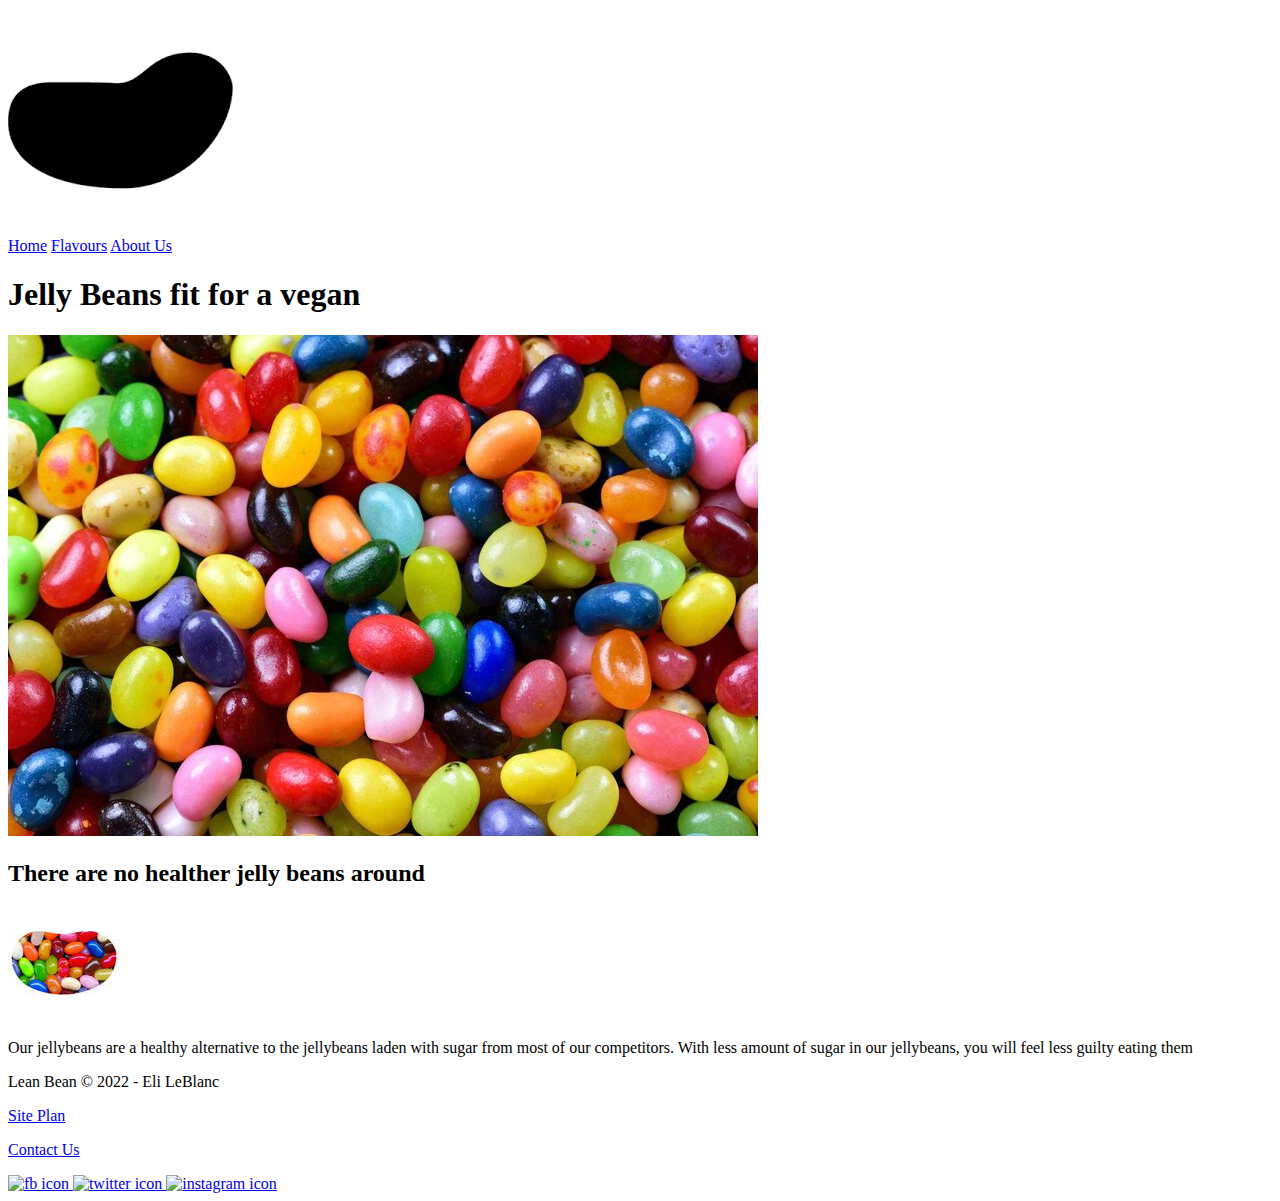
==== leanbean/index.html @ 14b60977 "alljelly" ====
<!DOCTYPE html>
<html lang="en">
<head>
  <link rel="stylesheet" href="styles/styles.css">
  <meta charset="UTF-8">
  <meta http-equiv="X-UA-Compatible" content="IE=edge">
  <meta name="viewport" content="width=device-width, initial-scale=1.0">
  <title>Lean Bean | Home</title>
</head>
<body>
  <div id="content">
  <header> 
    <a id="logo_link" href="index.html"> 
      <img class="logo" src="images/jelly-bean.png" alt="Logo image">
    </a>
    <nav>
      <a href="index.html">Home</a>
      <a href="flavours.html">Flavours</a>
      <a href="aboutus.html">About Us</a>
    </nav>
  </header>
<main>
    <div id="hero">
        <section id="hero-msg">
            <h1 class="home-title">Jelly Beans fit for a vegan</h1>
        </section>
        <div id="one-box">
          <img id="jellybeans-img" src="images/rsz_jelly_beans-home_page.jpg" alt="jelly">
        </div>
        <section>
            <h2 class="two-msg">There are no healther jelly beans around</h2>
        </section>
        <div id="two-box">
            <img src="images/I heard you like jelly beans.jpg" alt="beans">
        </div>
        <section>
            <p>Our jellybeans are a healthy alternative to the jellybeans laden with sugar from most of our competitors. 
                With less amount of sugar in our jellybeans, you will feel less guilty eating them</p>
        </section>
    </div>
</main>
<footer>
  <p>Lean Bean &copy; 2022 - Eli LeBlanc</p>
  <p><a href="site-plan.html">Site Plan</a></p>
  <p><a href="contactus.html">Contact Us</a></p>
  <div class="social">
    <a href="https://facebook.com" target="blank">
      <img src="images/facebook.png" alt="fb icon">
    </a>
    <a href="https://twitter.com" target="blank">
        <img src="images/twitter.png" alt="twitter icon">
    </a>
    <a href="https://instagram.com" target="blank">
        <img src="images/instagram.png" alt="instagram icon"> 
    </a>
  </div>
</footer>
  </div>
</body>
</html>
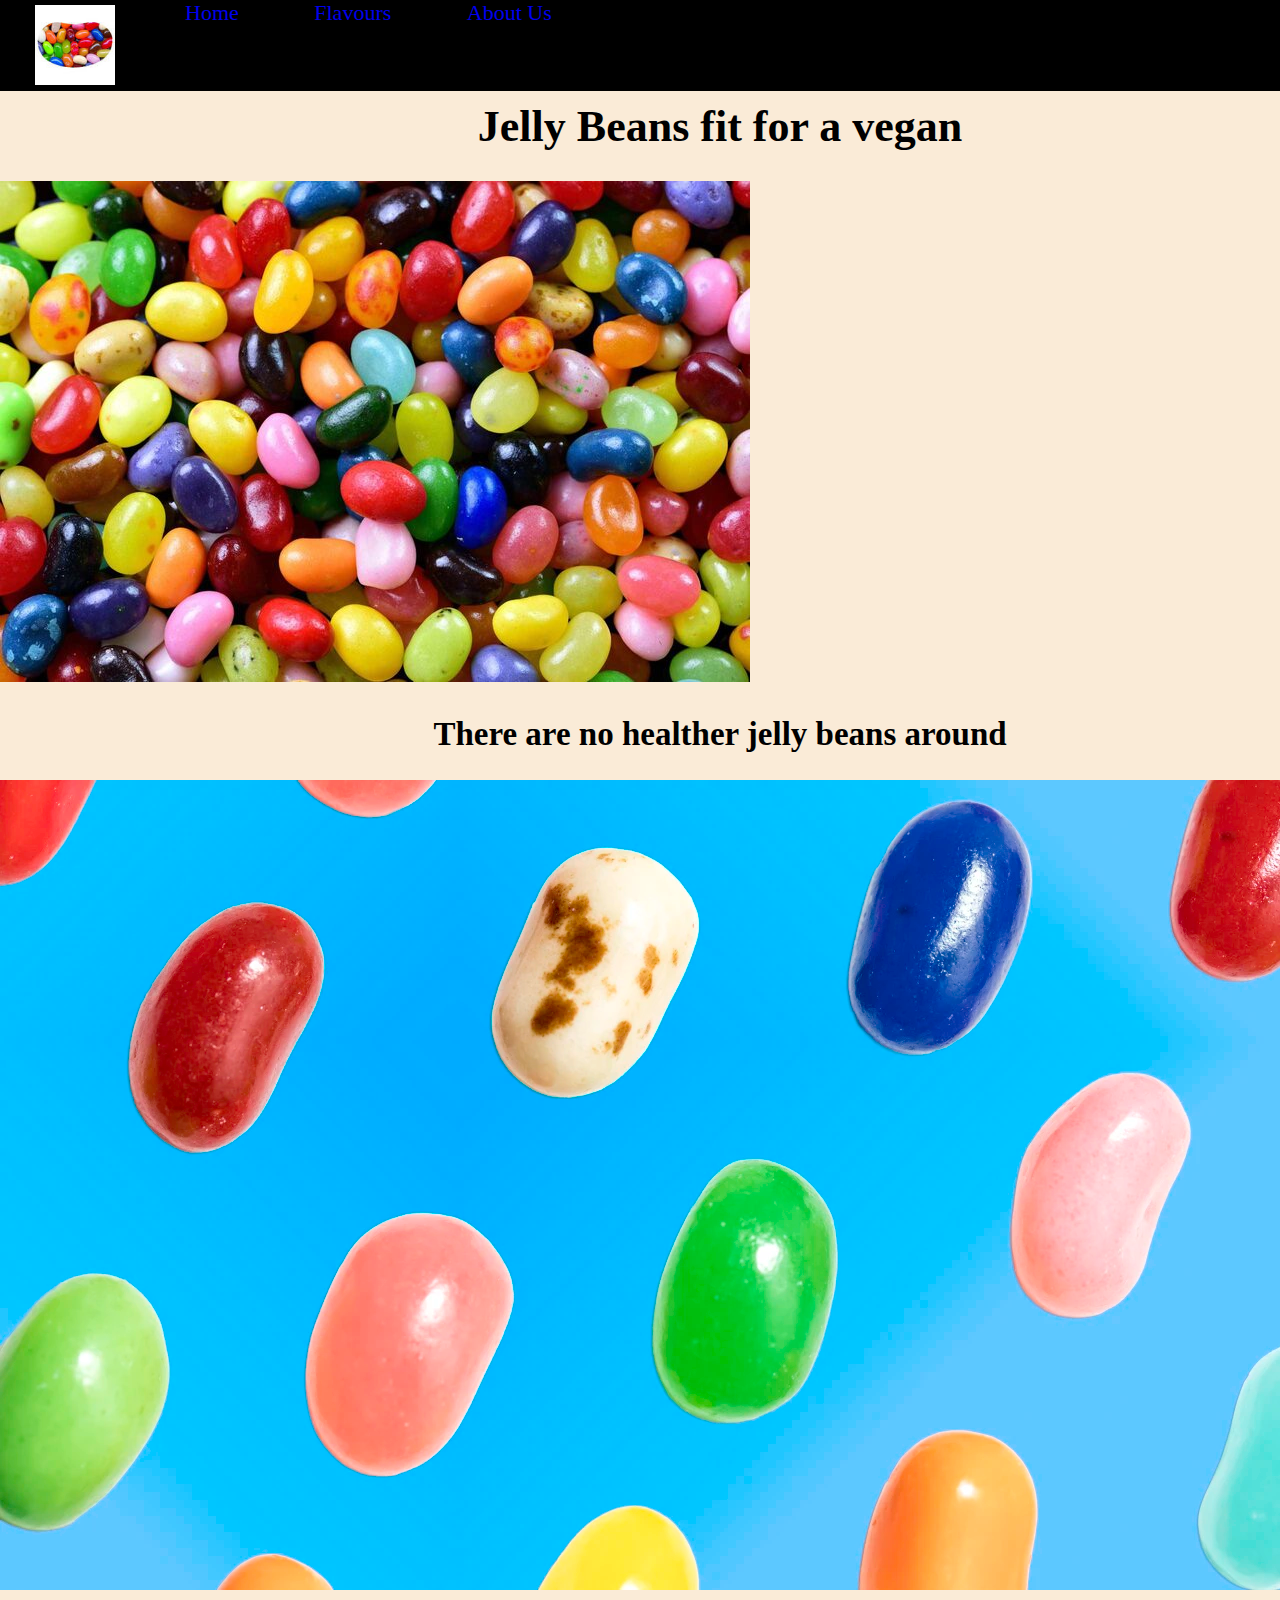
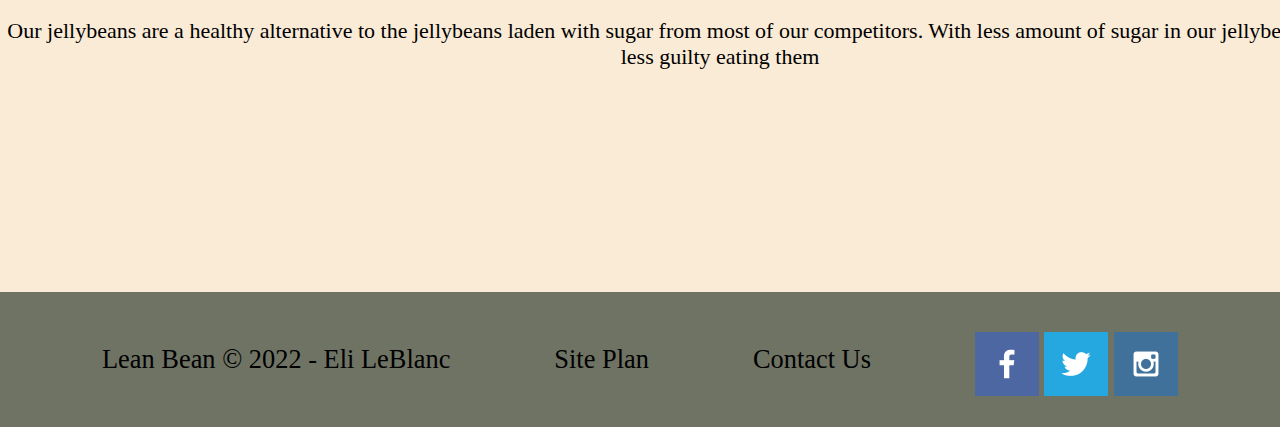
==== commit 82dde380: "put in" ====
--- a/leanbean/index.html
+++ b/leanbean/index.html
@@ -11,7 +11,7 @@
   <div id="content">
   <header> 
     <a id="logo_link" href="index.html"> 
-      <img class="logo" src="images/jelly-bean.png" alt="Logo image">
+      <img class="logo" src="images/I heard you like jelly beans.jpg" alt="Logo image">
     </a>
     <nav>
       <a href="index.html">Home</a>
@@ -31,7 +31,7 @@
             <h2 class="two-msg">There are no healther jelly beans around</h2>
         </section>
         <div id="two-box">
-            <img src="images/I heard you like jelly beans.jpg" alt="beans">
+            <img src="images/jelly bean d.webp" alt="beans">
         </div>
         <section>
             <p>Our jellybeans are a healthy alternative to the jellybeans laden with sugar from most of our competitors. 
--- a/leanbean/styles/styles.css
+++ b/leanbean/styles/styles.css
@@ -0,0 +1,177 @@
+@import url('https://fonts.googleapis.com/css?family=IM+Fell+French+Canon+SC|Lato');
+
+headline {
+    font-family: 'Times New Roman', Times, serif;
+}
+
+body {
+    font-family: 'Times New Roman', Times, serif; font-size: 22px;
+    background-color: antiquewhite; margin: 0; 
+    padding: 0; 
+
+}
+
+#content {
+max-width: 1600px;
+margin: 0 auto;
+    }
+    header {
+        background-color: black;
+        display: grid;
+        grid-template-columns: 150px auto;
+    }
+    #logo_link {
+        padding-top: 5px;
+        justify-self: center;
+        align-self: center;
+    }
+    nav a {
+        text-align: center; text-decoration: none;
+        padding: 35px;
+        display: flex-start;
+        justify-content: space-around;
+    }
+   
+    main section {
+        text-align: center;
+    }
+   
+    
+    .home-grid {
+        display: grid;
+        column-gap: 50px;
+    }
+   
+    
+    #hero {
+        display: grid;
+        grid-template-columns: auto;
+        grid-template-rows: auto auto auto;
+    }
+    
+    #one-box-img {
+        display: block;
+        margin-left: 100px;
+        margin-right: auto;
+    }
+    #two-box-img {
+        display: block;
+        width: 500px;
+        height: auto;
+        margin-right: auto;
+
+    }
+    #background {
+        height: 725px;
+        grid-column: 1/11;
+        grid-row: 4/9;
+    }
+    nav a :hover {
+        background-color: antiquewhite; color: black;
+    }
+    .home-title {
+        color: black; font-family: 'Times New Roman', Times, serif; font-size: 2em;
+        margin-top: 10px;
+    }
+    h4 {
+        color: black;
+    }
+    .msg {
+        background-color: antiquewhite;
+        line-height: 1.5em; padding: 35px;
+        grid-column: 6/10;
+        grid-row: 6/7;
+        box-shadow: 5px 5px 10px #000000;
+        background-color: #6f7364;
+    }
+    .msg h2 {
+        color: black; margin: 0;
+        background-color: #6f7364;
+    }
+    .msg p {
+        color: black; padding-bottom: 15px;
+        background-color: #6f7364;
+    }
+    footer h3 {
+        color: black;
+    }
+    footer a {
+        color: black; text-decoration: none;
+    }
+    footer a:hover {
+        color: black;
+    }
+    .logo {
+        width: 80px;
+    }
+    .icon {
+        width: 80px;
+        padding-top: 10px;
+    }
+    #hero-img {
+        width: 100%;
+    }
+    
+    footer p {
+        font-size: 1.2em;
+    }
+    footer p a :hover {
+        text-decoration: underline;
+    }
+    footer {
+        background-color: #6f7364;
+        padding: 25px 50px; margin-top: 200px;
+        display: flex;
+        justify-content: space-around;
+        align-items: center;
+    }
+    
+    footer .social img {
+        padding-top: 15px;
+    }
+
+
+    
+    
+
+    @media screen and (max-width: 900px) {
+        #hero, .home-grid {
+            display: block;
+            height: auto;
+        }
+        nav, footer {
+            flex-direction: column;
+        }
+        nav a {
+            display: block;
+            padding: 15px;
+        }
+        #hero {
+            margin-top: 0;
+        }
+        #hero-msg {
+            margin-top: 0;
+        }
+        #hero-msg h4 {
+            display: none;
+        }
+        .home-title {
+            font-size: 25px;
+            color: #6f7364;
+        }
+        .rivers-card, .camping-card, .rapids-card { 
+            margin: 50px auto;
+            width: 60%;
+        }
+        #background {
+            display: none;
+        }
+        .mountains, .msg {
+            width: 80%;
+            display: block;
+            margin: 0 auto;
+        }
+        footer {
+            margin-top: 25px;
+        }
+    }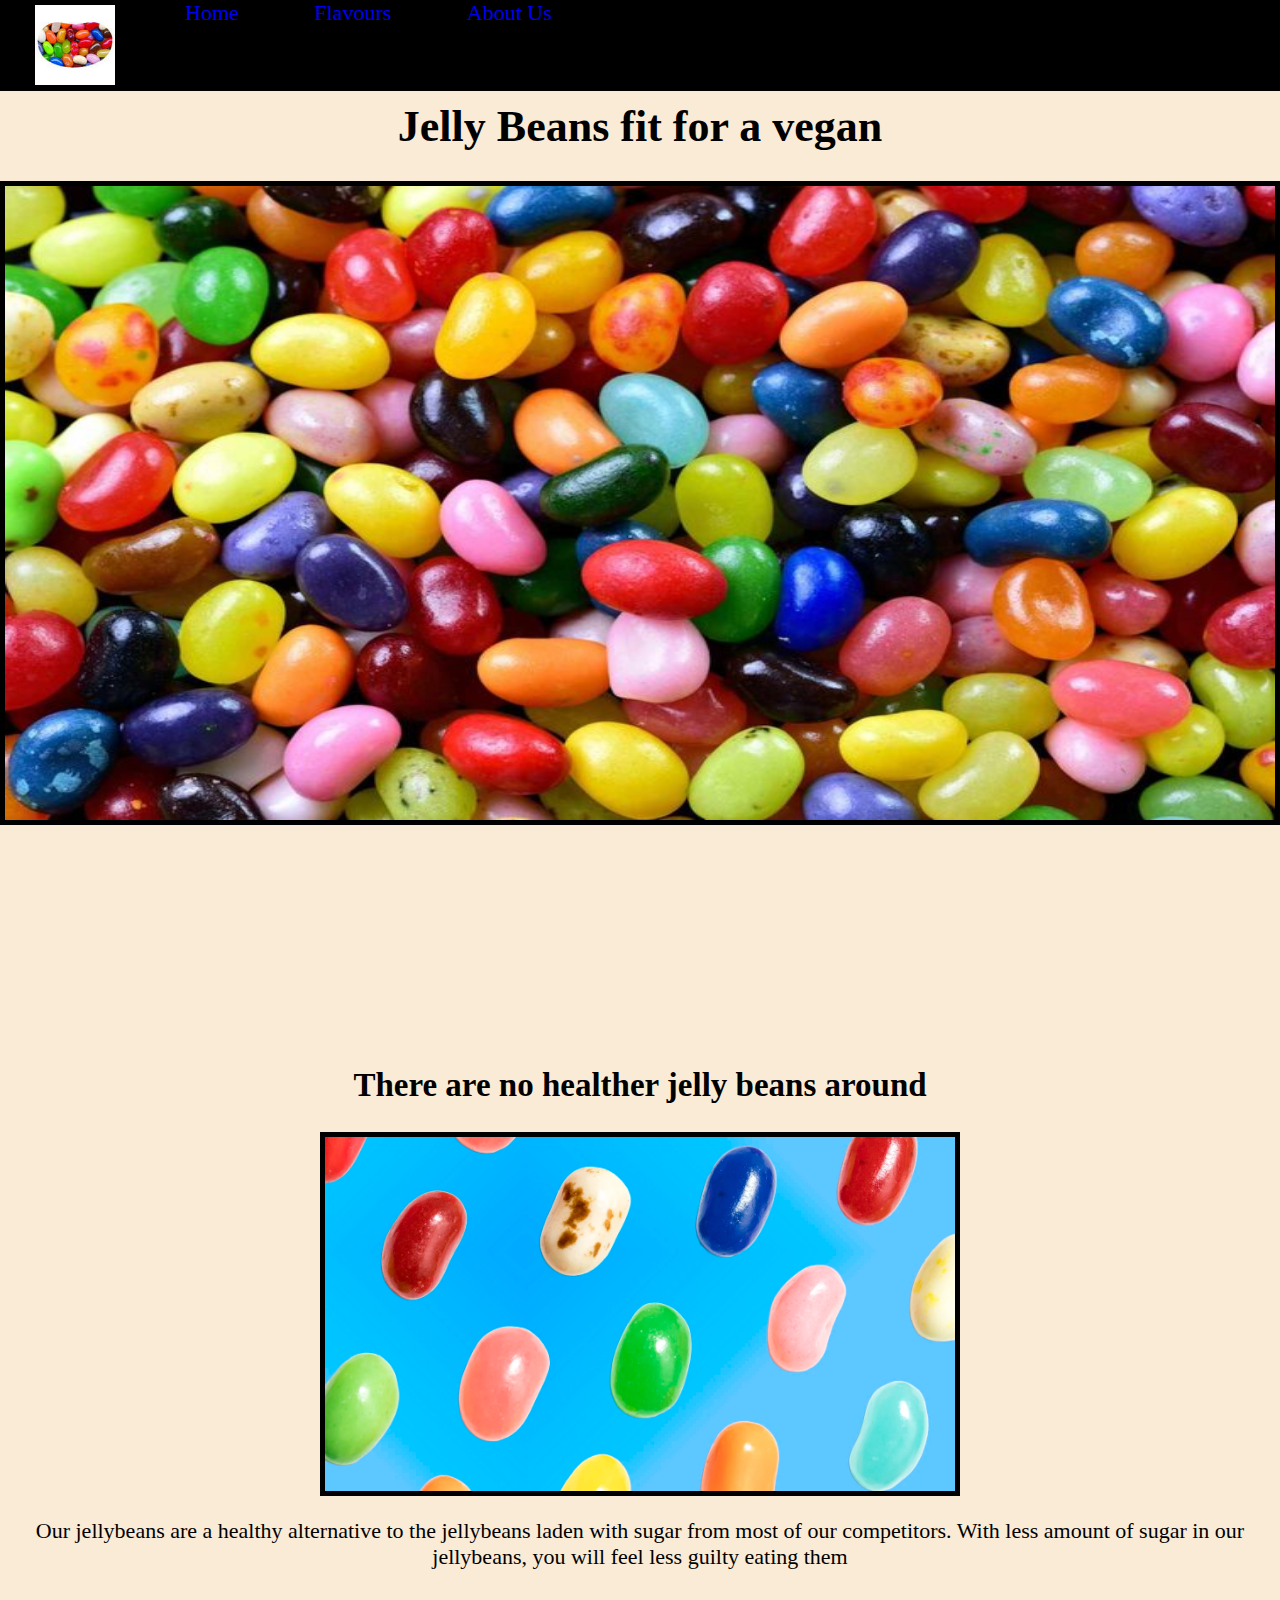
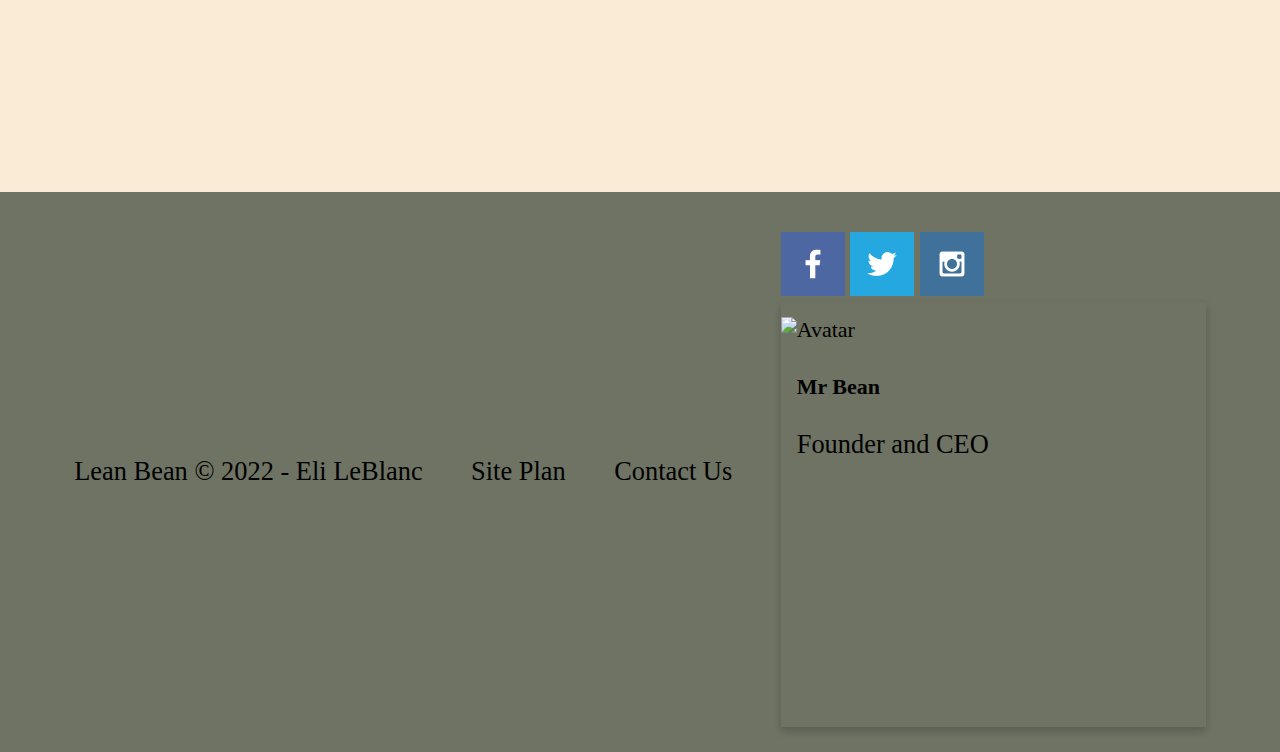
==== commit b4f3d366: "img size" ====
--- a/leanbean/index.html
+++ b/leanbean/index.html
@@ -24,14 +24,14 @@
         <section id="hero-msg">
             <h1 class="home-title">Jelly Beans fit for a vegan</h1>
         </section>
-        <div id="one-box">
-          <img id="jellybeans-img" src="images/rsz_jelly_beans-home_page.jpg" alt="jelly">
+        <div class="one-box">
+          <img class="jellybeans1-img" src="images/rsz_jelly_beans-home_page.jpg" alt="jelly">
         </div>
         <section>
             <h2 class="two-msg">There are no healther jelly beans around</h2>
         </section>
-        <div id="two-box">
-            <img src="images/jelly bean d.webp" alt="beans">
+        <div class="two-box">
+            <img class="rowbeans-img" src="images/jelly bean d.webp" alt="beans">
         </div>
         <section>
             <p>Our jellybeans are a healthy alternative to the jellybeans laden with sugar from most of our competitors. 
@@ -53,6 +53,13 @@
     <a href="https://instagram.com" target="blank">
         <img src="images/instagram.png" alt="instagram icon"> 
     </a>
+    <div class="card">
+      <img src="images/mr-bean-GettyImages.jpg" alt="Avatar" style="width:100%">
+      <div class="container">
+        <h4><b>Mr Bean</b></h4>
+        <p>Founder and CEO</p>
+      </div>
+    </div>
   </div>
 </footer>
   </div>
--- a/leanbean/styles/styles.css
+++ b/leanbean/styles/styles.css
@@ -49,17 +49,21 @@
         grid-template-rows: auto auto auto;
     }
     
-    #one-box-img {
-        display: block;
-        margin-left: 100px;
+    .jellybeans1-img {
+        display: block;
+        width: 100%;
+        height: 75%;
+        border: 5px solid #000000;
+        box-sizing: border-box;
+
+    }
+    .rowbeans-img {
+        display: block;
+        width: 50%;
+        margin-left: auto;
         margin-right: auto;
-    }
-    #two-box-img {
-        display: block;
-        width: 500px;
-        height: auto;
-        margin-right: auto;
-
+        border: 5px solid #000000;
+        box-sizing: border-box;
     }
     #background {
         height: 725px;
@@ -129,10 +133,49 @@
     footer .social img {
         padding-top: 15px;
     }
-
-
-    
-    
+    .card {
+        /* Add shadows to create the "card" effect */
+        box-shadow: 0 4px 8px 0 rgba(0,0,0,0.2);
+        transition: 0.3s;
+        width: 425px;
+        height: 425px;
+      }
+      
+      
+      /* On mouse-over, add a deeper shadow */
+      .card:hover {
+        box-shadow: 0 8px 16px 0 rgba(0,0,0,0.2);
+      }
+      
+      /* Add some padding inside the card container */
+      .container {
+        padding: 2px 16px;
+      }
+
+      .flavours-grid {
+        display: grid;
+        grid-template-columns: 1fr 1fr;
+        justify-items: center;
+        grid-gap: 10px
+        }
+       .jellybeans-img {
+        display: block;
+        display: block;
+        width: 50%;
+        margin-left: auto;
+        margin-right: auto;
+        border: 5px solid #000000;
+        box-sizing: border-box;
+        }   
+      .horchata-img {
+        display: block;
+        display: block;
+        width: 50%;
+        margin-left: auto;
+        margin-right: auto;
+        border: 5px solid #000000;
+        box-sizing: border-box;
+      }
 
     @media screen and (max-width: 900px) {
         #hero, .home-grid {
